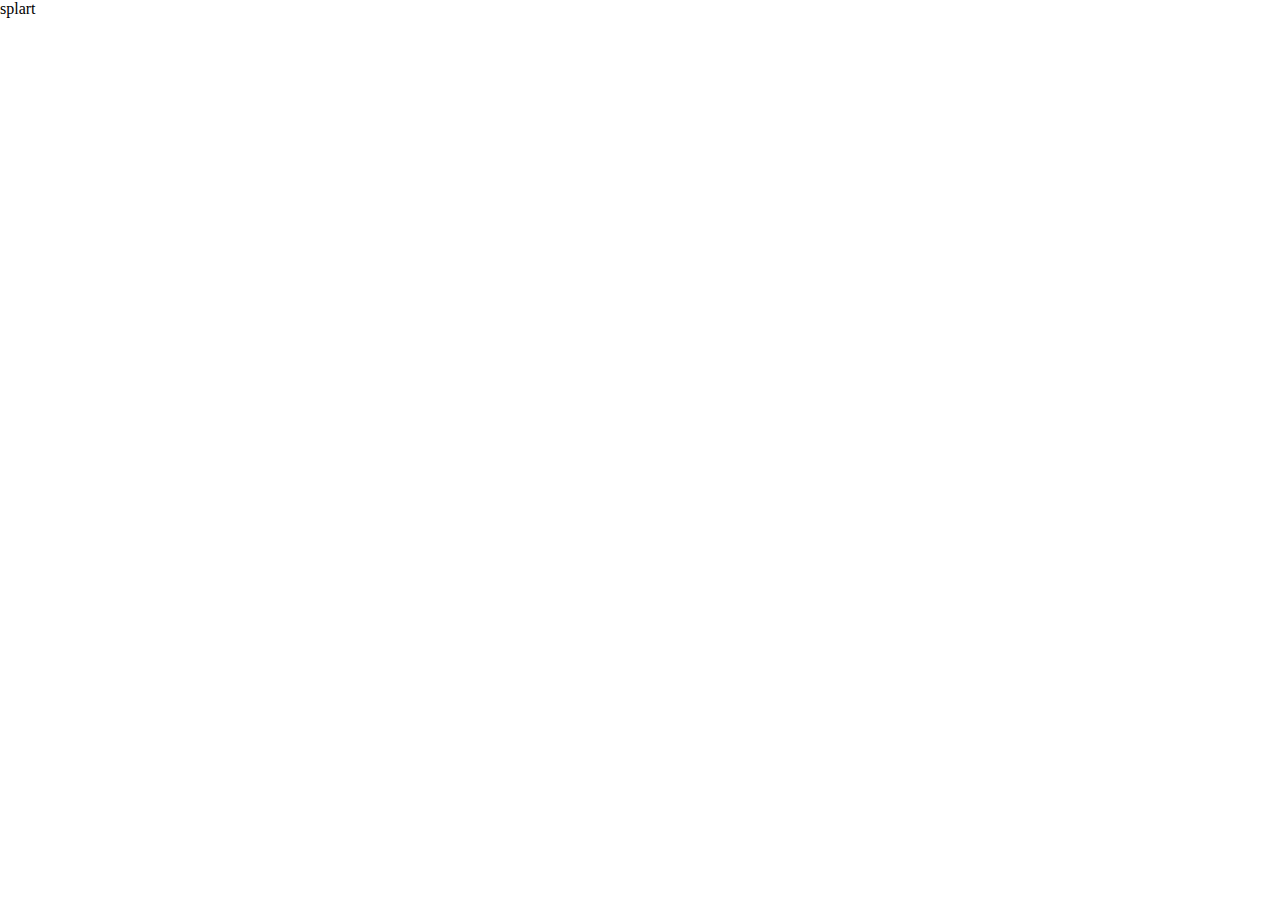
==== index.html @ 88b58153 "test init commit" ====
<!DOCTYPE html>
<html lang="en">
<head>
    <meta charset="UTF-8">
    <meta name="viewport" content="width=device-width, initial-scale=1.0">
    <title>hello</title>
    <link  rel="stylesheet" href="style.css">
</head>
<body>
    <p>splart</p>
</body>
</html>
---- style.css ----
* {
    margin: 0;
    padding: 0;
    box-sizing: border-box;
}
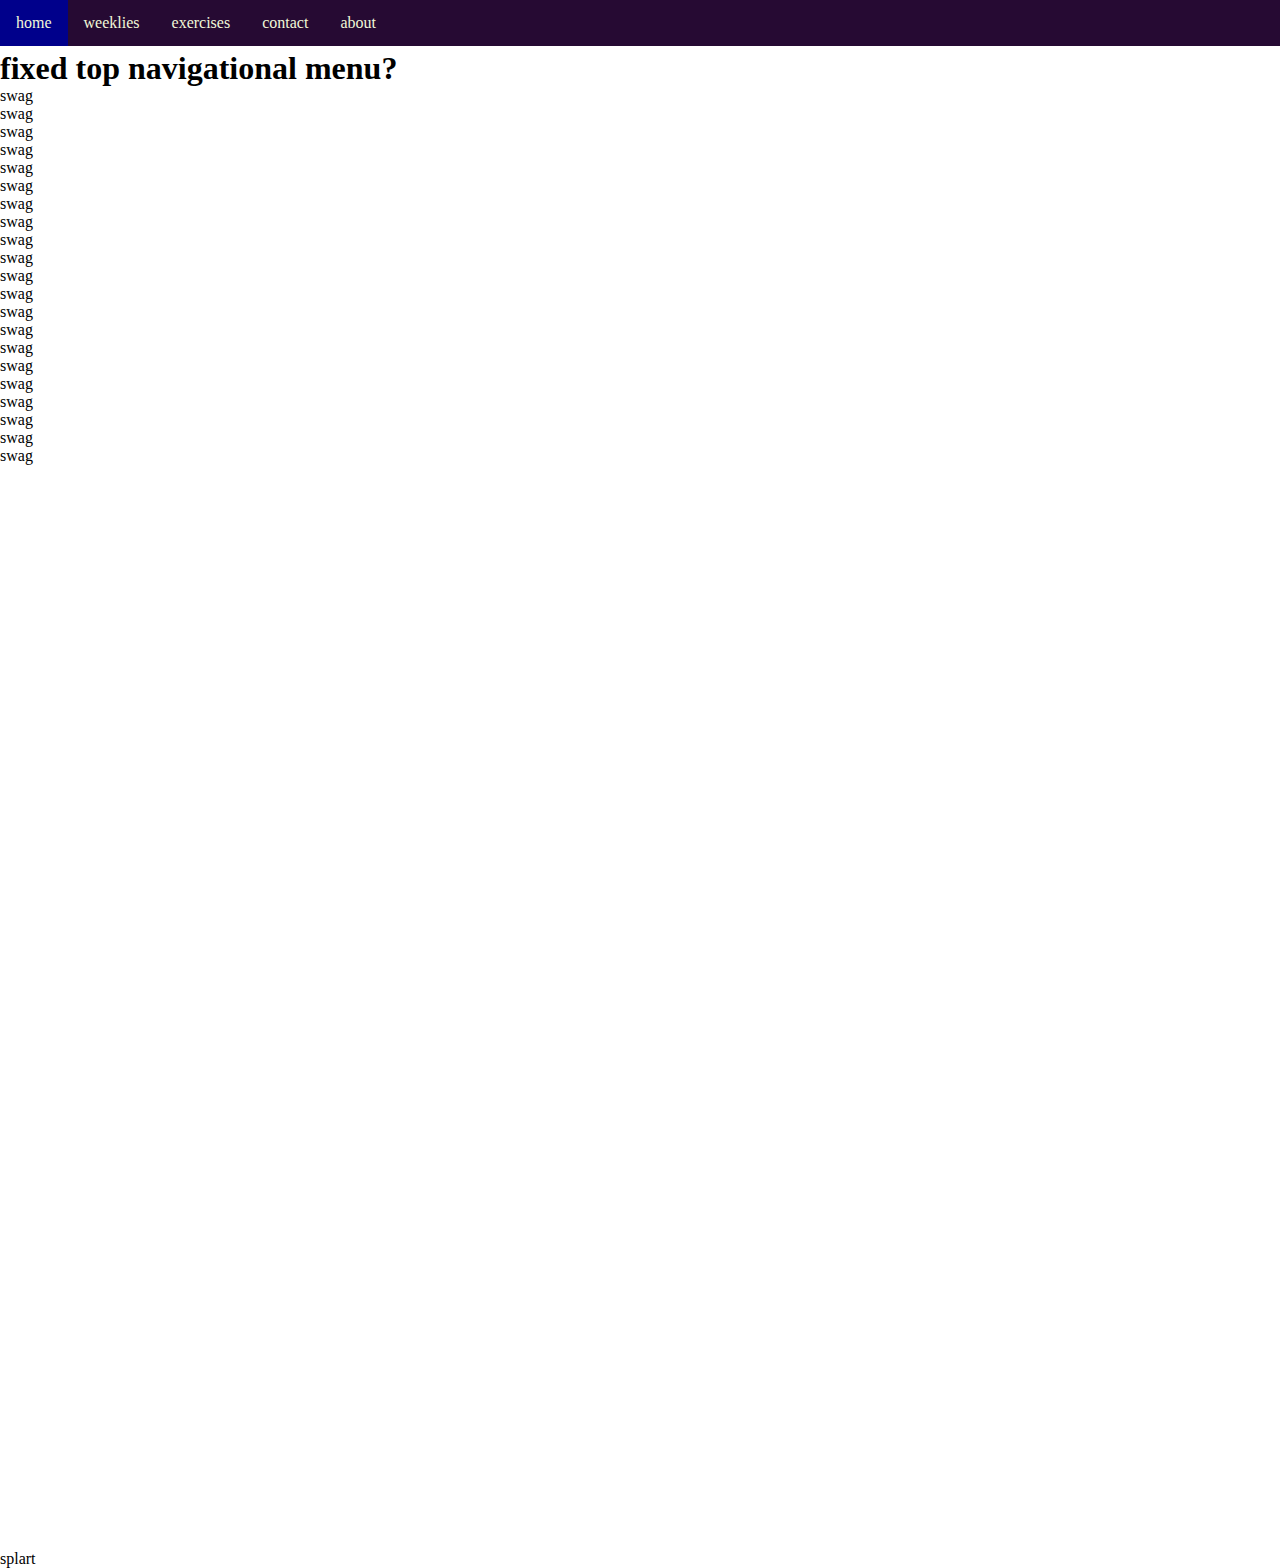
==== commit ce1d5c45: "help" ====
--- a/index.html
+++ b/index.html
@@ -4,9 +4,43 @@
     <meta charset="UTF-8">
     <meta name="viewport" content="width=device-width, initial-scale=1.0">
     <title>hello</title>
-    <link  rel="stylesheet" href="style.css">
+    <link rel="stylesheet" href="style.css">
 </head>
 <body>
+    <div class="nav">
+        <ul>
+        <li><a class="active" href="#">home</a></li>
+        <li><a href="#">weeklies</a></li>
+        <li><a href="#">exercises</a></li>
+        <li><a href="#">contact</a></li>
+        <li><a href="#">about</a></li>
+    </ul>
+    </div>
+    <div style="margin-top: 50px; height: 1500px">
+        <h1>fixed top navigational menu?</h1>
+        <p>swag</p>
+        <p>swag</p>
+        <p>swag</p>
+        <p>swag</p>
+        <p>swag</p>
+        <p>swag</p>
+        <p>swag</p>
+        <p>swag</p>
+        <p>swag</p>
+        <p>swag</p>
+        <p>swag</p>
+        <p>swag</p>
+        <p>swag</p>
+        <p>swag</p>
+        <p>swag</p>
+        <p>swag</p>
+        <p>swag</p>
+        <p>swag</p>
+        <p>swag</p>
+        <p>swag</p>
+        <p>swag</p>
+
+    </div>
     <p>splart</p>
 </body>
 </html>--- a/style.css
+++ b/style.css
@@ -2,4 +2,36 @@
     margin: 0;
     padding: 0;
     box-sizing: border-box;
-}+}
+
+.nav ul {
+list-style-type: none;
+margin: 0;
+padding: 0;
+overflow: hidden;
+background-color: rgb(38, 10, 51);
+position: fixed;
+top: 0;
+width: 100%
+}
+
+.nav li {
+    float:left;
+
+}
+
+.nav li a {
+    display:block;
+    color:rgb(241, 248, 217);
+    text-align: center;
+    padding:14px 16px;
+    text-decoration: none;
+}
+
+.active {
+    background-color:darkblue;
+}
+
+.nav li a:hover:not(.active){
+    background-color:rgb(58, 18, 153);
+}
